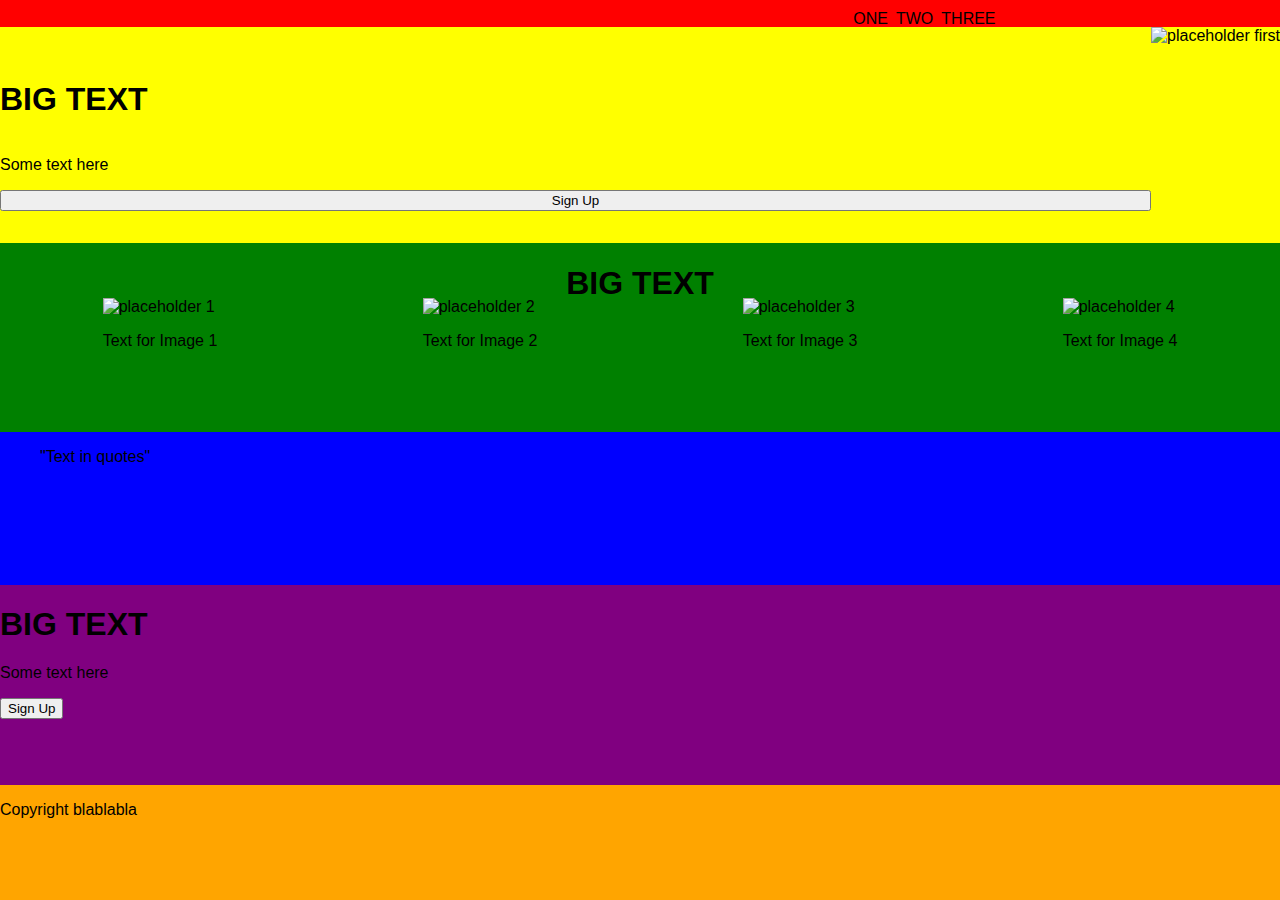
==== index.html @ 0b29ecc6 "flexbox is confusing" ====
<!DOCTYPE html>
<html lang="en">
<head>
	<meta charset="UTF-8">
	<title>Odin Landing Page</title>
	<meta name="viewport" content="width=device-width, initial-scale=1.0">
	<link rel="stylesheet" href="style.css">
	<link rel="stylesheet" href="https://use.fontawesome.com/releases/v5.8.1/css/all.css" integrity="sha384-50oBUHEmvpQ+1lW4y57PTFmhCaXp0ML5d60M1M7uH2+nqUivzIebhndOJK28anvf" crossorigin="anonymous">
</head>
<body>
	<div class="container">
		<div class="row header">
			<div class="left">
				<h3><a href="index.html"><i class="fas fa-home"></i></a></h3>
			</div>
			<div class="right">
				<ul>
					<li>ONE</li>
					<li>TWO</li>
					<li>THREE</li>
				</ul>
			</div>
		</div>
		
		<div class="row first">
			<div class="left">
				<h1>BIG TEXT</h1>
				<p>Some text here</p>
				<button>Sign Up</button>
			</div>
			<img src="https://via.placeholder.com/400x150" alt="placeholder first">
		</div>

		<div class="row second">
			<div class="top">
				<h1>BIG TEXT</h1>
			</div>
			<div class="middle">
				<div class="frames">
					<div class="frame">
						<img src="https://via.placeholder.com/150x150" alt="placeholder 1">
						<p>Text for Image 1</p>
					</div>
					<div class="frame">
						<img src="https://via.placeholder.com/150x150" alt="placeholder 2">
						<p>Text for Image 2</p>
					</div>
					<div class="frame">
						<img src="https://via.placeholder.com/150x150" alt="placeholder 3">
						<p>Text for Image 3</p>
					</div>
					<div class="frame">
						<img src="https://via.placeholder.com/150x150" alt="placeholder 4">
						<p>Text for Image 4</p>
					</div>
				</div>
			</div>
		</div>
		
		<div class="row third">
			<div class="middle">
				<div class="quote" data-person="John Doe">
					<blockquote>
						"Text in quotes"
					</blockquote>
				</div>
			</div>
		</div>
		
		<div class="row fourth">
			<div class="middle">
				<div class="left">
					<h1>BIG TEXT</h1>
					<p>Some text here</p>
				</div>
				<div class="right">
					<button>Sign Up</button>
				</div>
			</div>
		</div>
		
		<div class="row footer">
			<div class="middle">
				<p>Copyright blablabla</p>
			</div>
		</div>
	</div>
</body>
</html>
---- style.css ----
body {
	margin: 0;
	font-family: Arial, sans-serif;
}

.container {
	display: flex;
	flex-direction: column;
	min-height: 100vh;
}

.row {
	flex: 1;
	display: flex;
	flex-direction: column;
}

/* HEADER */
.header {
	background-color: red;
	flex-direction: row;
	align-items: right;
	justify-content: space-between;
	max-height: 3vh;
}

h3 a {
	color: black;
	text-decoration: none;
}

.header .left {
	/* left side, center */
	display: flex;
	justify-content: center;
	align-items: center;
	margin-left: 24px;

	margin-left: auto;
	margin-right: auto;
}

.header .right {
	/* flex: 1; */
	margin-left: auto;
	margin-right: auto;
	align-items: center;
	align-content: center;
	/* margin-right: 24px; */
}

.header .right ul {
	list-style-type: none;
	display: flex;
	flex-direction: row;
	justify-content: space-between;
	align-items: center;
	align-content: center;
	margin: 10px;
	padding: 0;
	gap: 8px;
	margin-left: auto;
	margin-right: auto;
}

/* FIRST */
.first {
	background-color: yellow;
	display: flex;
	flex-direction: row;
	min-height: 17vh;
}

.first .left {
	/* left side, center */
	flex: 1;
	display: flex;
	flex-direction: column;
	align-items: left;
	align-content: center;
	justify-content: center;
}

.first .right {
	/* flex: 1; */
	display: flex;
	align-content: right;
	justify-content: right;
	align-items: right;
}

/* SECOND */
.second {
	min-height: 14vh;
	background-color: green;
	display: flex;
	flex-direction: column;
}

.second .top {
	flex: 1;
	display: flex;
	justify-content: center;
	align-content: top;
	max-height: 5vh;
}

.second .frames {
	margin-top: 10px;
	flex: 1;
	display: flex;
	flex-direction: row;
	justify-content: space-around;
	align-content: center;
	align-items: center;
}

/* THIRD */
.third {
	min-height: 17vh;
	background-color: blue;
}

/* FOURTH */
.fourth {
	min-height: 17vh;
	background-color: purple;
}

/* FOOTER */
.footer {
	background-color: orange;
	min-height: 5vh;
}
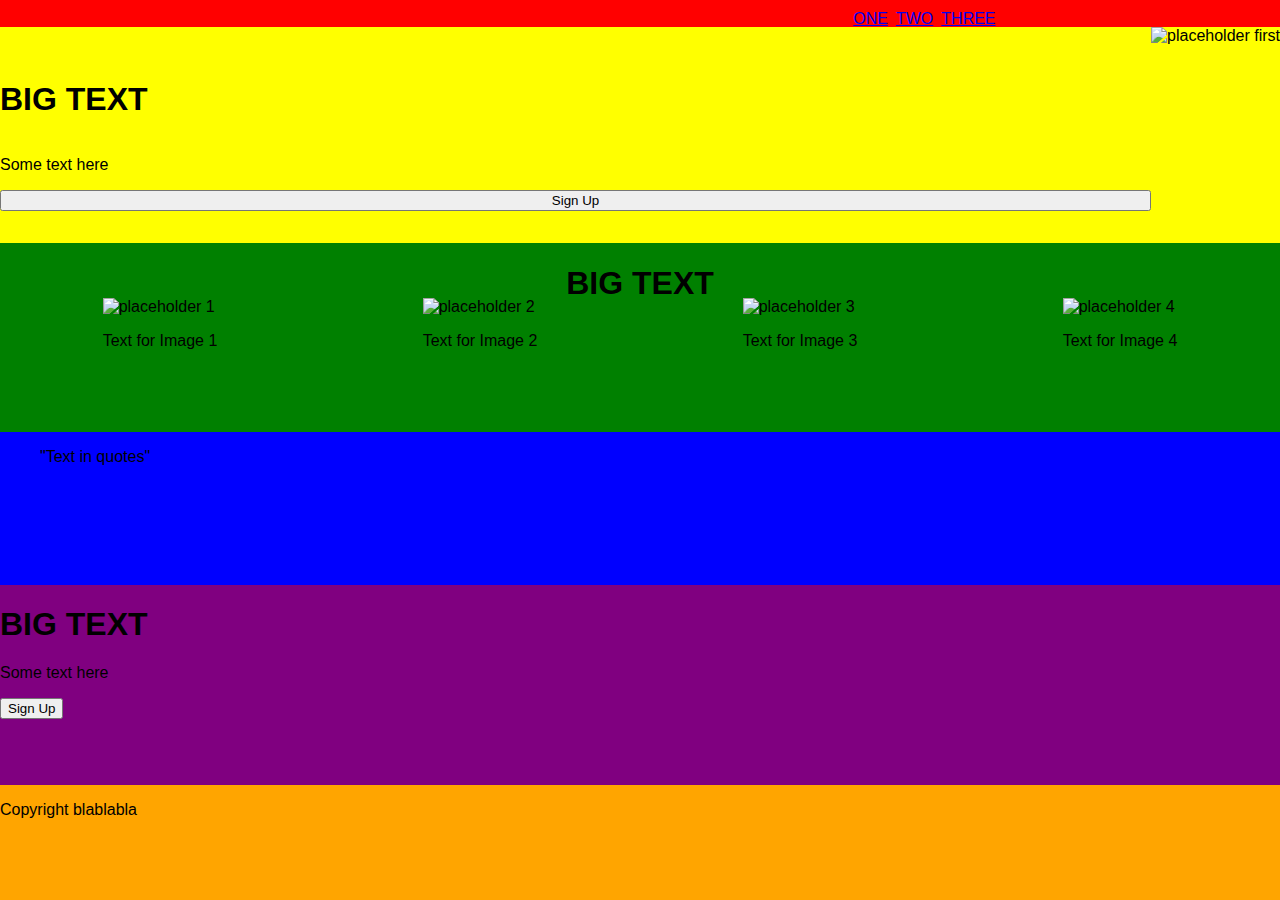
==== commit 5a4d0e08: "movement" ====
--- a/index.html
+++ b/index.html
@@ -15,9 +15,9 @@
 			</div>
 			<div class="right">
 				<ul>
-					<li>ONE</li>
-					<li>TWO</li>
-					<li>THREE</li>
+					<li><a href="pages/one.html">ONE</a></li>
+					<li><a href="pages/two.html">TWO</a></li>
+					<li><a href="pages/three.html">THREE</a></li>
 				</ul>
 			</div>
 		</div>
--- a/style.css
+++ b/style.css
@@ -22,9 +22,11 @@
 	align-items: right;
 	justify-content: space-between;
 	max-height: 3vh;
+	color: black;
+	text-decoration: none;
 }
 
-h3 a {
+h3 a{
 	color: black;
 	text-decoration: none;
 }
@@ -61,6 +63,8 @@
 	gap: 8px;
 	margin-left: auto;
 	margin-right: auto;
+	color: black;
+	text-decoration: none;
 }
 
 /* FIRST */
@@ -133,3 +137,7 @@
 	min-height: 5vh;
 }
 
+li {
+	color: black;
+	text-decoration: none;
+}